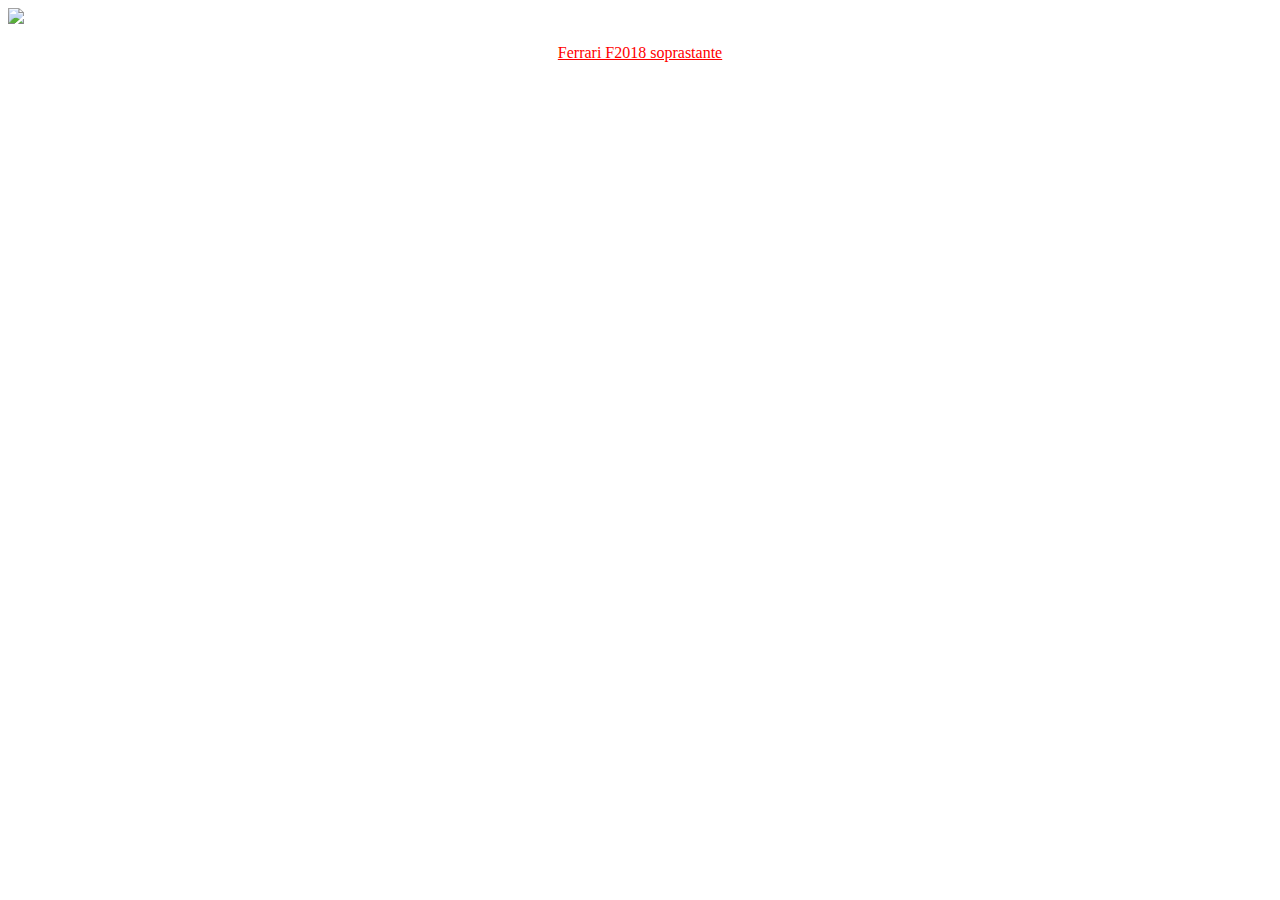
==== Frame/Frame4/pages/F1.htm @ 9feec766 "Esercizio Frame" ====
<!DOCTYPE html>
<html>
	<body>
		<style>
			img {
				margin-left: auto;
				margin-right: auto;
				width: 98%;
			}

			#descrizione {
				text-align: center;
				text-decoration: underline;
				color: red;
			}
		</style>
		<img src = "https://img.17qq.com/images/mhqmgnswnky.jpeg">
		<p id = "descrizione">Ferrari F2018 soprastante</p><br>
	</body>
</html>
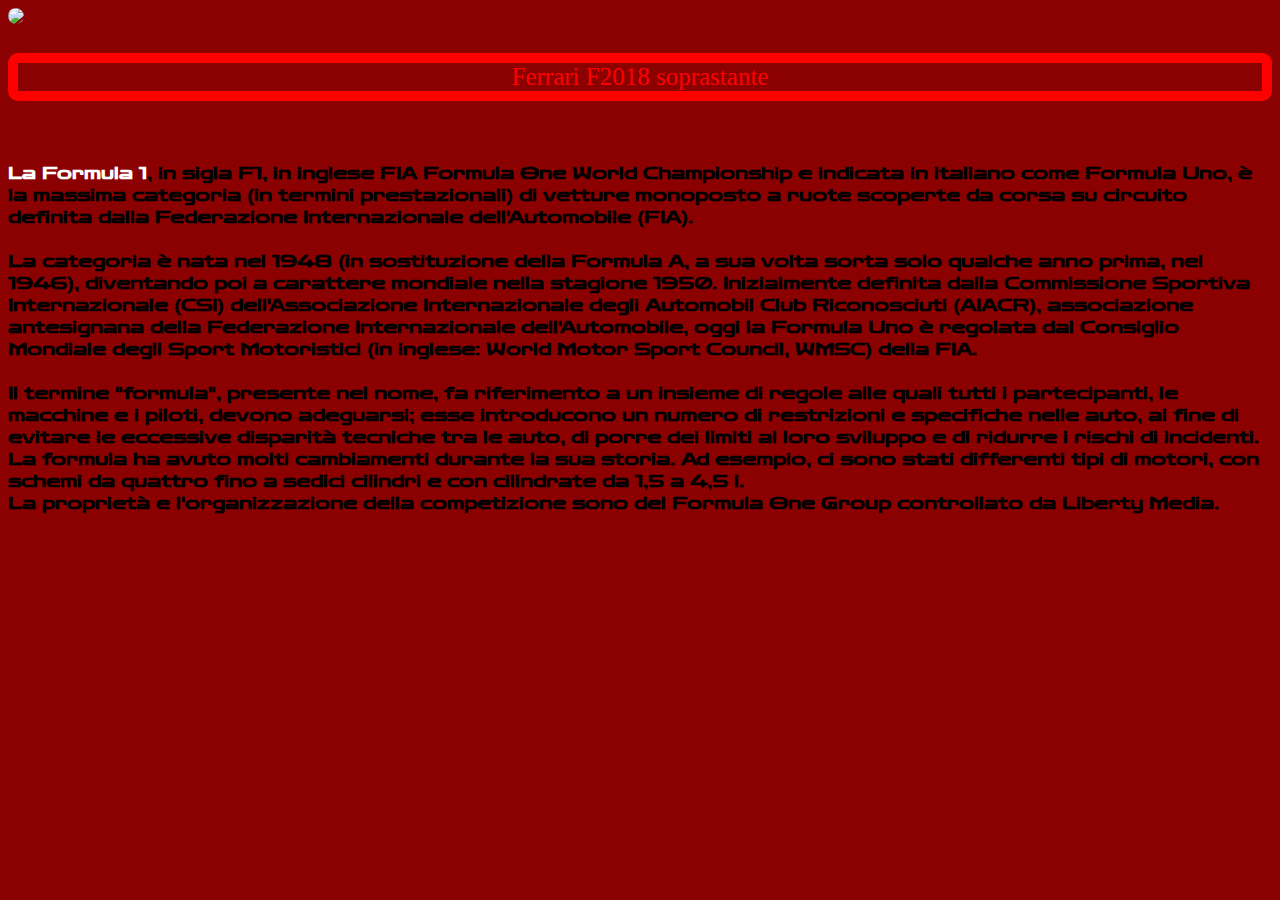
==== commit 6266d19b: "Esercizio Frame (4Frame)" ====
--- a/Frame/Frame4/pages/F1.htm
+++ b/Frame/Frame4/pages/F1.htm
@@ -1,20 +1,48 @@
 <!DOCTYPE html>
 <html>
+<link rel="preconnect" href="https://fonts.gstatic.com">
+<link href="https://fonts.googleapis.com/css2?family=Zen+Dots&display=swap" rel="stylesheet">
 	<body>
 		<style>
+			body {
+				background-color: darkred;
+			}
+
 			img {
 				margin-left: auto;
 				margin-right: auto;
 				width: 98%;
+				border-radius: 50px;
 			}
 
 			#descrizione {
 				text-align: center;
-				text-decoration: underline;
 				color: red;
+				border: 10px solid;
+				border-radius: 10px;
+				font-size: 25px
+			}
+
+			#testo {
+				font-weight: bold;
+				font-size: 18px;
+				font-family: 'Zen Dots', cursive;
+			}
+
+			a {
+				text-decoration: none;
+				color: white;
 			}
 		</style>
+
 		<img src = "https://img.17qq.com/images/mhqmgnswnky.jpeg">
 		<p id = "descrizione">Ferrari F2018 soprastante</p><br>
+		<p id = "testo"><a href = "https://www.formula1.com/" target = "_blank">La Formula 1</a>, in sigla F1, in inglese FIA Formula One World Championship e indicata in italiano come Formula Uno, è la massima categoria (in termini prestazionali) di vetture monoposto a ruote scoperte da corsa su circuito definita dalla Federazione Internazionale dell'Automobile (FIA).<br><br>
+
+La categoria è nata nel 1948 (in sostituzione della Formula A, a sua volta sorta solo qualche anno prima, nel 1946), diventando poi a carattere mondiale nella stagione 1950. Inizialmente definita dalla Commissione Sportiva Internazionale (CSI) dell'Associazione Internazionale degli Automobil Club Riconosciuti (AIACR), associazione antesignana della Federazione Internazionale dell'Automobile, oggi la Formula Uno è regolata dal Consiglio Mondiale degli Sport Motoristici (in inglese: World Motor Sport Council, WMSC) della FIA.<br><br>
+
+Il termine "formula", presente nel nome, fa riferimento a un insieme di regole alle quali tutti i partecipanti, le macchine e i piloti, devono adeguarsi; esse introducono un numero di restrizioni e specifiche nelle auto, al fine di evitare le eccessive disparità tecniche tra le auto, di porre dei limiti al loro sviluppo e di ridurre i rischi di incidenti. La formula ha avuto molti cambiamenti durante la sua storia. Ad esempio, ci sono stati differenti tipi di motori, con schemi da quattro fino a sedici cilindri e con cilindrate da 1,5 a 4,5 l. <br>
+
+La proprietà e l'organizzazione della competizione sono del Formula One Group controllato da Liberty Media.</p>
 	</body>
 </html>
